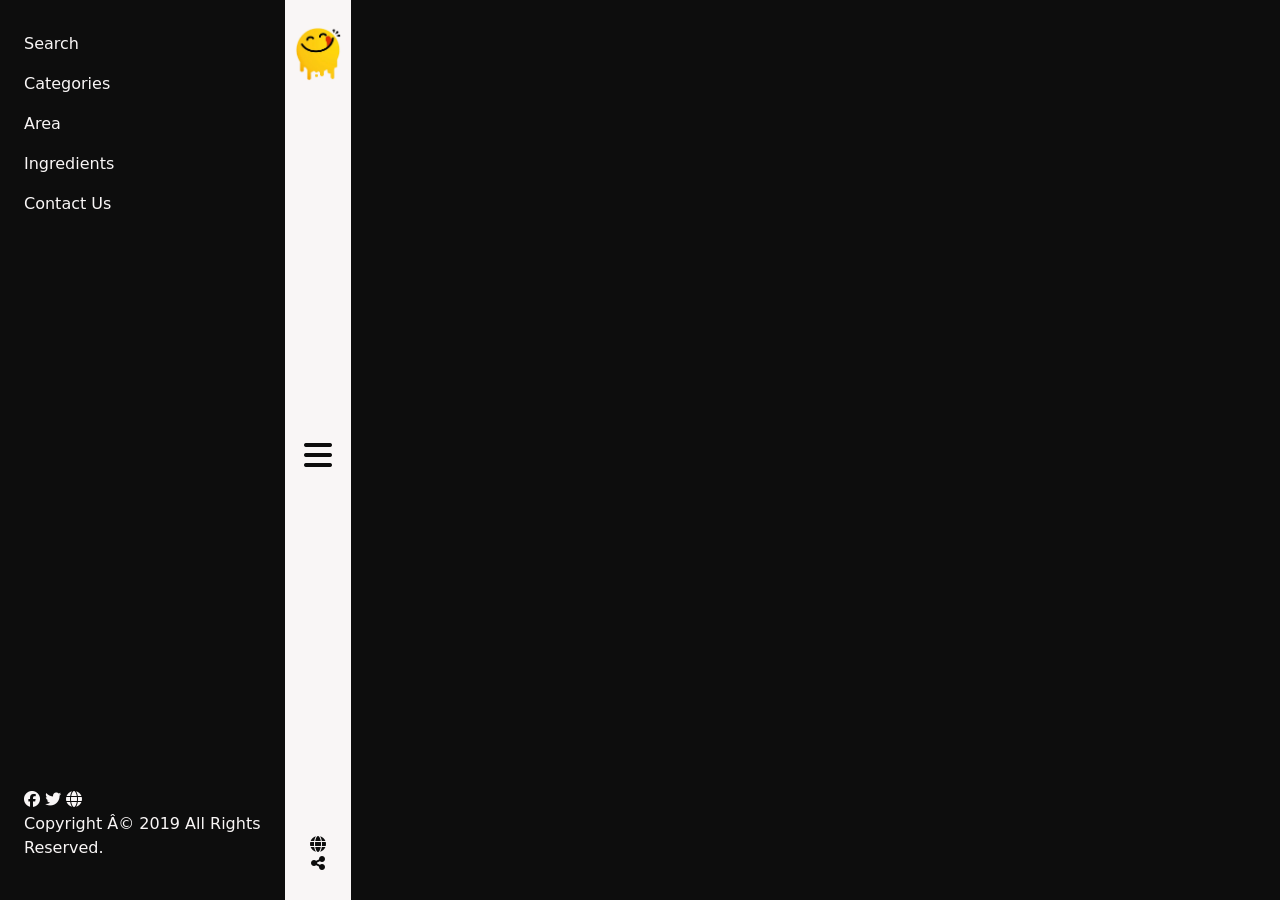
==== src/index.html @ db210937 "fin sideNav design" ====
<!DOCTYPE html>
<html lang="en">
	<head>
		<meta http-equiv="Content-Type" content="text/html;charset=UTF-8">
		<meta name="viewport" content="width=device-width, initial-scale=1.0">
		<link rel="shortcut icon" href="./images/logo.png" type="image/x-icon">
		<link rel="stylesheet" href="./css/all.min.css">
		<link rel="stylesheet" href="./css/output.css">
		<title>Yummy</title>
	</head>
	<body class="bg-main-black text-main-white">
		<!-- Loader -->

		<!-- SideNav -->
		<nav class="flex">
			<div class="innerbar p-6 w-fit flex flex-col justify-between">
				<ul class="mb-4">
					<li class="py-2 cursor-pointer">Search</li>
					<li class="py-2 cursor-pointer">Categories</li>
					<li class="py-2 cursor-pointer">Area</li>
					<li class="py-2 cursor-pointer">Ingredients</li>
					<li class="py-2 cursor-pointer">Contact Us</li>
				</ul>
				<div class="nav-footer">
					<div class="icons">
						<i class="fa-brands fa-facebook"></i>
						<i class="fa-brands fa-twitter"></i>
						<i class="fa-solid fa-globe"></i>
					</div>
					<p>Copyright Â© 2019 All Rights</p>
					<p class="mb-4">Reserved.</p>
				</div>
			</div>
			<div class="outterbar h-screen bg-main-white w-fit flex flex-col justify-between items-center px-2 py-6">
				<div class="logo size-[50px]">
					<img src="./images/logo.png" class="w-full" alt="logo">
				</div>
				<i
					class="block text-[2rem] text-main-black cursor-pointer fa-solid fa-bars "></i>
				<div class="icons text-center">
					<i class="text-main-black block cursor-pointer fa-solid fa-globe "></i>
					<i class="text-main-black cursor-pointer fa-solid fa-share-nodes "></i>
				</div>
			</div>

		</nav>
		<script src="./js/jquery-3.7.1.js"></script>
		<script src="./js/main.js"></script>
	</body>
</html>
---- src/css/output.css ----
/*
! tailwindcss v3.4.4 | MIT License | https://tailwindcss.com
*/

/*
1. Prevent padding and border from affecting element width. (https://github.com/mozdevs/cssremedy/issues/4)
2. Allow adding a border to an element by just adding a border-width. (https://github.com/tailwindcss/tailwindcss/pull/116)
*/

*,
::before,
::after {
  box-sizing: border-box;
  /* 1 */
  border-width: 0;
  /* 2 */
  border-style: solid;
  /* 2 */
  border-color: #e5e7eb;
  /* 2 */
}

::before,
::after {
  --tw-content: '';
}

/*
1. Use a consistent sensible line-height in all browsers.
2. Prevent adjustments of font size after orientation changes in iOS.
3. Use a more readable tab size.
4. Use the user's configured `sans` font-family by default.
5. Use the user's configured `sans` font-feature-settings by default.
6. Use the user's configured `sans` font-variation-settings by default.
7. Disable tap highlights on iOS
*/

html,
:host {
  line-height: 1.5;
  /* 1 */
  -webkit-text-size-adjust: 100%;
  /* 2 */
  -moz-tab-size: 4;
  /* 3 */
  -o-tab-size: 4;
     tab-size: 4;
  /* 3 */
  font-family: ui-sans-serif, system-ui, sans-serif, "Apple Color Emoji", "Segoe UI Emoji", "Segoe UI Symbol", "Noto Color Emoji";
  /* 4 */
  font-feature-settings: normal;
  /* 5 */
  font-variation-settings: normal;
  /* 6 */
  -webkit-tap-highlight-color: transparent;
  /* 7 */
}

/*
1. Remove the margin in all browsers.
2. Inherit line-height from `html` so users can set them as a class directly on the `html` element.
*/

body {
  margin: 0;
  /* 1 */
  line-height: inherit;
  /* 2 */
}

/*
1. Add the correct height in Firefox.
2. Correct the inheritance of border color in Firefox. (https://bugzilla.mozilla.org/show_bug.cgi?id=190655)
3. Ensure horizontal rules are visible by default.
*/

hr {
  height: 0;
  /* 1 */
  color: inherit;
  /* 2 */
  border-top-width: 1px;
  /* 3 */
}

/*
Add the correct text decoration in Chrome, Edge, and Safari.
*/

abbr:where([title]) {
  -webkit-text-decoration: underline dotted;
          text-decoration: underline dotted;
}

/*
Remove the default font size and weight for headings.
*/

h1,
h2,
h3,
h4,
h5,
h6 {
  font-size: inherit;
  font-weight: inherit;
}

/*
Reset links to optimize for opt-in styling instead of opt-out.
*/

a {
  color: inherit;
  text-decoration: inherit;
}

/*
Add the correct font weight in Edge and Safari.
*/

b,
strong {
  font-weight: bolder;
}

/*
1. Use the user's configured `mono` font-family by default.
2. Use the user's configured `mono` font-feature-settings by default.
3. Use the user's configured `mono` font-variation-settings by default.
4. Correct the odd `em` font sizing in all browsers.
*/

code,
kbd,
samp,
pre {
  font-family: ui-monospace, SFMono-Regular, Menlo, Monaco, Consolas, "Liberation Mono", "Courier New", monospace;
  /* 1 */
  font-feature-settings: normal;
  /* 2 */
  font-variation-settings: normal;
  /* 3 */
  font-size: 1em;
  /* 4 */
}

/*
Add the correct font size in all browsers.
*/

small {
  font-size: 80%;
}

/*
Prevent `sub` and `sup` elements from affecting the line height in all browsers.
*/

sub,
sup {
  font-size: 75%;
  line-height: 0;
  position: relative;
  vertical-align: baseline;
}

sub {
  bottom: -0.25em;
}

sup {
  top: -0.5em;
}

/*
1. Remove text indentation from table contents in Chrome and Safari. (https://bugs.chromium.org/p/chromium/issues/detail?id=999088, https://bugs.webkit.org/show_bug.cgi?id=201297)
2. Correct table border color inheritance in all Chrome and Safari. (https://bugs.chromium.org/p/chromium/issues/detail?id=935729, https://bugs.webkit.org/show_bug.cgi?id=195016)
3. Remove gaps between table borders by default.
*/

table {
  text-indent: 0;
  /* 1 */
  border-color: inherit;
  /* 2 */
  border-collapse: collapse;
  /* 3 */
}

/*
1. Change the font styles in all browsers.
2. Remove the margin in Firefox and Safari.
3. Remove default padding in all browsers.
*/

button,
input,
optgroup,
select,
textarea {
  font-family: inherit;
  /* 1 */
  font-feature-settings: inherit;
  /* 1 */
  font-variation-settings: inherit;
  /* 1 */
  font-size: 100%;
  /* 1 */
  font-weight: inherit;
  /* 1 */
  line-height: inherit;
  /* 1 */
  letter-spacing: inherit;
  /* 1 */
  color: inherit;
  /* 1 */
  margin: 0;
  /* 2 */
  padding: 0;
  /* 3 */
}

/*
Remove the inheritance of text transform in Edge and Firefox.
*/

button,
select {
  text-transform: none;
}

/*
1. Correct the inability to style clickable types in iOS and Safari.
2. Remove default button styles.
*/

button,
input:where([type='button']),
input:where([type='reset']),
input:where([type='submit']) {
  -webkit-appearance: button;
  /* 1 */
  background-color: transparent;
  /* 2 */
  background-image: none;
  /* 2 */
}

/*
Use the modern Firefox focus style for all focusable elements.
*/

:-moz-focusring {
  outline: auto;
}

/*
Remove the additional `:invalid` styles in Firefox. (https://github.com/mozilla/gecko-dev/blob/2f9eacd9d3d995c937b4251a5557d95d494c9be1/layout/style/res/forms.css#L728-L737)
*/

:-moz-ui-invalid {
  box-shadow: none;
}

/*
Add the correct vertical alignment in Chrome and Firefox.
*/

progress {
  vertical-align: baseline;
}

/*
Correct the cursor style of increment and decrement buttons in Safari.
*/

::-webkit-inner-spin-button,
::-webkit-outer-spin-button {
  height: auto;
}

/*
1. Correct the odd appearance in Chrome and Safari.
2. Correct the outline style in Safari.
*/

[type='search'] {
  -webkit-appearance: textfield;
  /* 1 */
  outline-offset: -2px;
  /* 2 */
}

/*
Remove the inner padding in Chrome and Safari on macOS.
*/

::-webkit-search-decoration {
  -webkit-appearance: none;
}

/*
1. Correct the inability to style clickable types in iOS and Safari.
2. Change font properties to `inherit` in Safari.
*/

::-webkit-file-upload-button {
  -webkit-appearance: button;
  /* 1 */
  font: inherit;
  /* 2 */
}

/*
Add the correct display in Chrome and Safari.
*/

summary {
  display: list-item;
}

/*
Removes the default spacing and border for appropriate elements.
*/

blockquote,
dl,
dd,
h1,
h2,
h3,
h4,
h5,
h6,
hr,
figure,
p,
pre {
  margin: 0;
}

fieldset {
  margin: 0;
  padding: 0;
}

legend {
  padding: 0;
}

ol,
ul,
menu {
  list-style: none;
  margin: 0;
  padding: 0;
}

/*
Reset default styling for dialogs.
*/

dialog {
  padding: 0;
}

/*
Prevent resizing textareas horizontally by default.
*/

textarea {
  resize: vertical;
}

/*
1. Reset the default placeholder opacity in Firefox. (https://github.com/tailwindlabs/tailwindcss/issues/3300)
2. Set the default placeholder color to the user's configured gray 400 color.
*/

input::-moz-placeholder, textarea::-moz-placeholder {
  opacity: 1;
  /* 1 */
  color: #9ca3af;
  /* 2 */
}

input::placeholder,
textarea::placeholder {
  opacity: 1;
  /* 1 */
  color: #9ca3af;
  /* 2 */
}

/*
Set the default cursor for buttons.
*/

button,
[role="button"] {
  cursor: pointer;
}

/*
Make sure disabled buttons don't get the pointer cursor.
*/

:disabled {
  cursor: default;
}

/*
1. Make replaced elements `display: block` by default. (https://github.com/mozdevs/cssremedy/issues/14)
2. Add `vertical-align: middle` to align replaced elements more sensibly by default. (https://github.com/jensimmons/cssremedy/issues/14#issuecomment-634934210)
   This can trigger a poorly considered lint error in some tools but is included by design.
*/

img,
svg,
video,
canvas,
audio,
iframe,
embed,
object {
  display: block;
  /* 1 */
  vertical-align: middle;
  /* 2 */
}

/*
Constrain images and videos to the parent width and preserve their intrinsic aspect ratio. (https://github.com/mozdevs/cssremedy/issues/14)
*/

img,
video {
  max-width: 100%;
  height: auto;
}

/* Make elements with the HTML hidden attribute stay hidden by default */

[hidden] {
  display: none;
}

*, ::before, ::after {
  --tw-border-spacing-x: 0;
  --tw-border-spacing-y: 0;
  --tw-translate-x: 0;
  --tw-translate-y: 0;
  --tw-rotate: 0;
  --tw-skew-x: 0;
  --tw-skew-y: 0;
  --tw-scale-x: 1;
  --tw-scale-y: 1;
  --tw-pan-x:  ;
  --tw-pan-y:  ;
  --tw-pinch-zoom:  ;
  --tw-scroll-snap-strictness: proximity;
  --tw-gradient-from-position:  ;
  --tw-gradient-via-position:  ;
  --tw-gradient-to-position:  ;
  --tw-ordinal:  ;
  --tw-slashed-zero:  ;
  --tw-numeric-figure:  ;
  --tw-numeric-spacing:  ;
  --tw-numeric-fraction:  ;
  --tw-ring-inset:  ;
  --tw-ring-offset-width: 0px;
  --tw-ring-offset-color: #fff;
  --tw-ring-color: rgb(59 130 246 / 0.5);
  --tw-ring-offset-shadow: 0 0 #0000;
  --tw-ring-shadow: 0 0 #0000;
  --tw-shadow: 0 0 #0000;
  --tw-shadow-colored: 0 0 #0000;
  --tw-blur:  ;
  --tw-brightness:  ;
  --tw-contrast:  ;
  --tw-grayscale:  ;
  --tw-hue-rotate:  ;
  --tw-invert:  ;
  --tw-saturate:  ;
  --tw-sepia:  ;
  --tw-drop-shadow:  ;
  --tw-backdrop-blur:  ;
  --tw-backdrop-brightness:  ;
  --tw-backdrop-contrast:  ;
  --tw-backdrop-grayscale:  ;
  --tw-backdrop-hue-rotate:  ;
  --tw-backdrop-invert:  ;
  --tw-backdrop-opacity:  ;
  --tw-backdrop-saturate:  ;
  --tw-backdrop-sepia:  ;
  --tw-contain-size:  ;
  --tw-contain-layout:  ;
  --tw-contain-paint:  ;
  --tw-contain-style:  ;
}

::backdrop {
  --tw-border-spacing-x: 0;
  --tw-border-spacing-y: 0;
  --tw-translate-x: 0;
  --tw-translate-y: 0;
  --tw-rotate: 0;
  --tw-skew-x: 0;
  --tw-skew-y: 0;
  --tw-scale-x: 1;
  --tw-scale-y: 1;
  --tw-pan-x:  ;
  --tw-pan-y:  ;
  --tw-pinch-zoom:  ;
  --tw-scroll-snap-strictness: proximity;
  --tw-gradient-from-position:  ;
  --tw-gradient-via-position:  ;
  --tw-gradient-to-position:  ;
  --tw-ordinal:  ;
  --tw-slashed-zero:  ;
  --tw-numeric-figure:  ;
  --tw-numeric-spacing:  ;
  --tw-numeric-fraction:  ;
  --tw-ring-inset:  ;
  --tw-ring-offset-width: 0px;
  --tw-ring-offset-color: #fff;
  --tw-ring-color: rgb(59 130 246 / 0.5);
  --tw-ring-offset-shadow: 0 0 #0000;
  --tw-ring-shadow: 0 0 #0000;
  --tw-shadow: 0 0 #0000;
  --tw-shadow-colored: 0 0 #0000;
  --tw-blur:  ;
  --tw-brightness:  ;
  --tw-contrast:  ;
  --tw-grayscale:  ;
  --tw-hue-rotate:  ;
  --tw-invert:  ;
  --tw-saturate:  ;
  --tw-sepia:  ;
  --tw-drop-shadow:  ;
  --tw-backdrop-blur:  ;
  --tw-backdrop-brightness:  ;
  --tw-backdrop-contrast:  ;
  --tw-backdrop-grayscale:  ;
  --tw-backdrop-hue-rotate:  ;
  --tw-backdrop-invert:  ;
  --tw-backdrop-opacity:  ;
  --tw-backdrop-saturate:  ;
  --tw-backdrop-sepia:  ;
  --tw-contain-size:  ;
  --tw-contain-layout:  ;
  --tw-contain-paint:  ;
  --tw-contain-style:  ;
}

.container {
  width: 100%;
}

@media (min-width: 640px) {
  .container {
    max-width: 640px;
  }
}

@media (min-width: 768px) {
  .container {
    max-width: 768px;
  }
}

@media (min-width: 1024px) {
  .container {
    max-width: 1024px;
  }
}

@media (min-width: 1280px) {
  .container {
    max-width: 1280px;
  }
}

@media (min-width: 1536px) {
  .container {
    max-width: 1536px;
  }
}

.visible {
  visibility: visible;
}

.collapse {
  visibility: collapse;
}

.static {
  position: static;
}

.fixed {
  position: fixed;
}

.absolute {
  position: absolute;
}

.relative {
  position: relative;
}

.mb-4 {
  margin-bottom: 1rem;
}

.block {
  display: block;
}

.inline-block {
  display: inline-block;
}

.inline {
  display: inline;
}

.flex {
  display: flex;
}

.table {
  display: table;
}

.table-caption {
  display: table-caption;
}

.table-cell {
  display: table-cell;
}

.contents {
  display: contents;
}

.\!hidden {
  display: none !important;
}

.hidden {
  display: none;
}

.size-\[50px\] {
  width: 50px;
  height: 50px;
}

.h-screen {
  height: 100vh;
}

.w-fit {
  width: -moz-fit-content;
  width: fit-content;
}

.w-full {
  width: 100%;
}

.cursor-pointer {
  cursor: pointer;
}

.resize {
  resize: both;
}

.flex-col {
  flex-direction: column;
}

.items-center {
  align-items: center;
}

.justify-between {
  justify-content: space-between;
}

.truncate {
  overflow: hidden;
  text-overflow: ellipsis;
  white-space: nowrap;
}

.rounded {
  border-radius: 0.25rem;
}

.border {
  border-width: 1px;
}

.bg-main-black {
  --tw-bg-opacity: 1;
  background-color: rgb(13 13 13 / var(--tw-bg-opacity));
}

.bg-main-white {
  --tw-bg-opacity: 1;
  background-color: rgb(249 246 246 / var(--tw-bg-opacity));
}

.p-6 {
  padding: 1.5rem;
}

.px-2 {
  padding-left: 0.5rem;
  padding-right: 0.5rem;
}

.py-2 {
  padding-top: 0.5rem;
  padding-bottom: 0.5rem;
}

.py-6 {
  padding-top: 1.5rem;
  padding-bottom: 1.5rem;
}

.text-center {
  text-align: center;
}

.text-\[2rem\] {
  font-size: 2rem;
}

.uppercase {
  text-transform: uppercase;
}

.lowercase {
  text-transform: lowercase;
}

.text-main-black {
  --tw-text-opacity: 1;
  color: rgb(13 13 13 / var(--tw-text-opacity));
}

.text-main-white {
  --tw-text-opacity: 1;
  color: rgb(249 246 246 / var(--tw-text-opacity));
}

.shadow {
  --tw-shadow: 0 1px 3px 0 rgb(0 0 0 / 0.1), 0 1px 2px -1px rgb(0 0 0 / 0.1);
  --tw-shadow-colored: 0 1px 3px 0 var(--tw-shadow-color), 0 1px 2px -1px var(--tw-shadow-color);
  box-shadow: var(--tw-ring-offset-shadow, 0 0 #0000), var(--tw-ring-shadow, 0 0 #0000), var(--tw-shadow);
}

.blur {
  --tw-blur: blur(8px);
  filter: var(--tw-blur) var(--tw-brightness) var(--tw-contrast) var(--tw-grayscale) var(--tw-hue-rotate) var(--tw-invert) var(--tw-saturate) var(--tw-sepia) var(--tw-drop-shadow);
}

.\!invert {
  --tw-invert: invert(100%) !important;
  filter: var(--tw-blur) var(--tw-brightness) var(--tw-contrast) var(--tw-grayscale) var(--tw-hue-rotate) var(--tw-invert) var(--tw-saturate) var(--tw-sepia) var(--tw-drop-shadow) !important;
}

.invert {
  --tw-invert: invert(100%);
  filter: var(--tw-blur) var(--tw-brightness) var(--tw-contrast) var(--tw-grayscale) var(--tw-hue-rotate) var(--tw-invert) var(--tw-saturate) var(--tw-sepia) var(--tw-drop-shadow);
}

.\!filter {
  filter: var(--tw-blur) var(--tw-brightness) var(--tw-contrast) var(--tw-grayscale) var(--tw-hue-rotate) var(--tw-invert) var(--tw-saturate) var(--tw-sepia) var(--tw-drop-shadow) !important;
}

.filter {
  filter: var(--tw-blur) var(--tw-brightness) var(--tw-contrast) var(--tw-grayscale) var(--tw-hue-rotate) var(--tw-invert) var(--tw-saturate) var(--tw-sepia) var(--tw-drop-shadow);
}
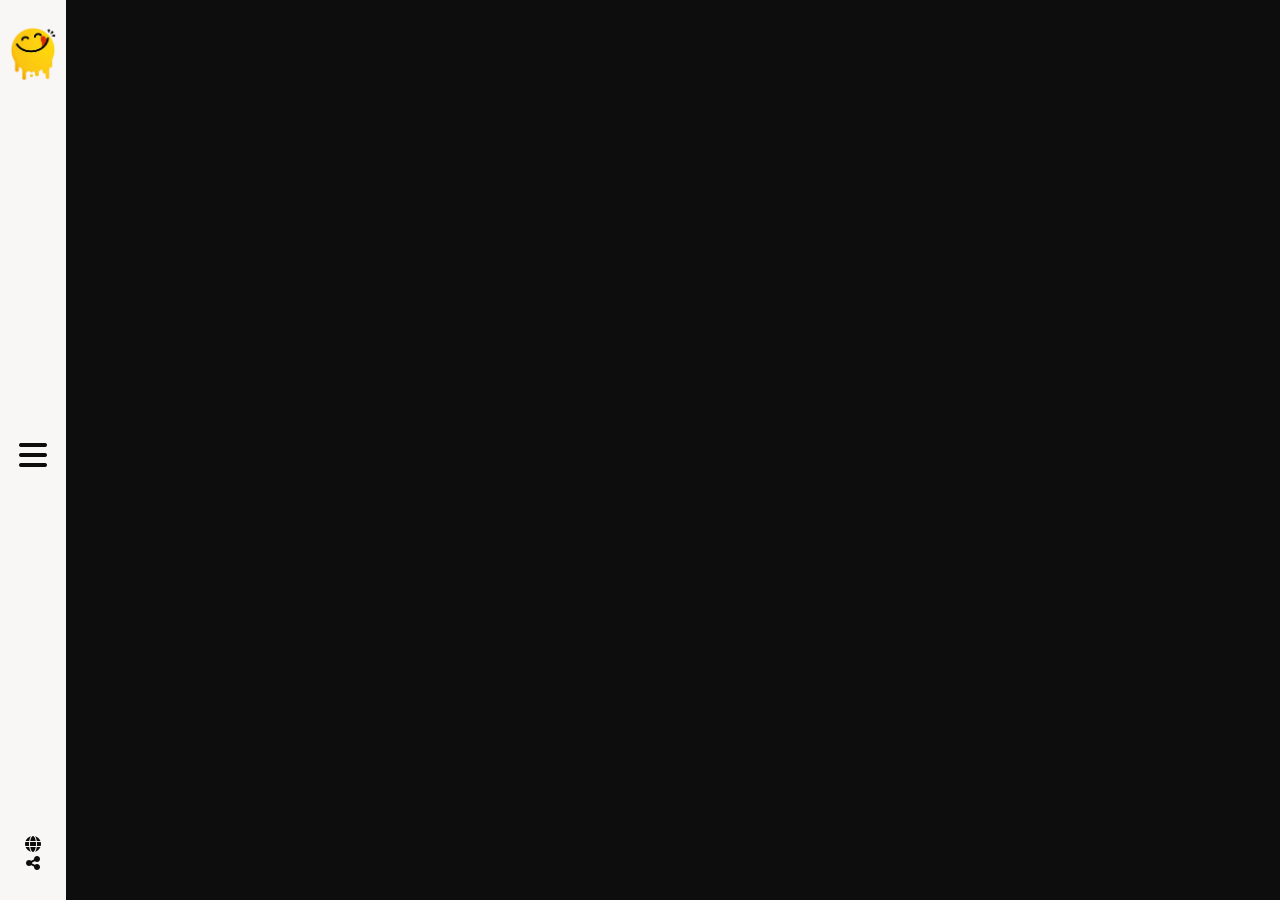
==== commit b1f837e6: "fin main card design" ====
--- a/src/index.html
+++ b/src/index.html
@@ -10,10 +10,13 @@
 	</head>
 	<body class="bg-main-black text-main-white">
 		<!-- Loader -->
-
+		<section
+			class="hidden z-15 inset-0 bg-main-black fixed flex justify-center items-center">
+			<i class="fa-solid fa-spinner fa-spin fa-5x"></i>
+		</section>
 		<!-- SideNav -->
-		<nav class="flex">
-			<div class="innerbar p-6 w-fit flex flex-col justify-between">
+		<nav class="flex fixed z-10">
+			<div class="hidden innerbar p-6 w-fit flex flex-col justify-between">
 				<ul class="mb-4">
 					<li class="py-2 cursor-pointer">Search</li>
 					<li class="py-2 cursor-pointer">Categories</li>
@@ -31,7 +34,8 @@
 					<p class="mb-4">Reserved.</p>
 				</div>
 			</div>
-			<div class="outterbar h-screen bg-main-white w-fit flex flex-col justify-between items-center px-2 py-6">
+			<div
+				class="outterbar h-screen bg-main-white w-fit flex flex-col justify-between items-center px-2 py-6">
 				<div class="logo size-[50px]">
 					<img src="./images/logo.png" class="w-full" alt="logo">
 				</div>
@@ -42,8 +46,27 @@
 					<i class="text-main-black cursor-pointer fa-solid fa-share-nodes "></i>
 				</div>
 			</div>
+		</nav>
 
-		</nav>
+		<div class="container mx-auto ">
+			<div id="dataRow" class="grid gap-6 md:grid-cols-4 py-12 px-6">
+				<div class="rounded-md cursor-pointer relative overflow-hidden group/card">
+					<div
+						class="absolute duration-500 rounded-md w-full h-full bg-[#f9f6f6ca] bg-opacity-50 p-2 text-black flex items-center top-[100%] group-hover/card:top-[0]">
+						<h3>Corba</h3>
+					</div>
+					<img class="w-full rounded-md" src="./images/test.jpg" alt>
+				</div>
+				<div class="rounded-md cursor-pointer relative overflow-hidden group/card">
+					<div
+						class="absolute duration-500 rounded-md w-full h-full bg-[#f9f6f6ca] bg-opacity-50 p-2 text-black flex items-center top-[100%] group-hover/card:top-[0]">
+						<h3>Corba</h3>
+					</div>
+					<img class="w-full rounded-md" src="./images/test.jpg" alt>
+				</div>
+			</div>
+		</div>
+		<!-- Content of page -->
 		<script src="./js/jquery-3.7.1.js"></script>
 		<script src="./js/main.js"></script>
 	</body>
--- a/src/css/output.css
+++ b/src/css/output.css
@@ -612,6 +612,27 @@
   position: relative;
 }
 
+.inset-0 {
+  inset: 0px;
+}
+
+.top-full {
+  top: 100%;
+}
+
+.top-\[100\%\] {
+  top: 100%;
+}
+
+.z-10 {
+  z-index: 10;
+}
+
+.mx-auto {
+  margin-left: auto;
+  margin-right: auto;
+}
+
 .mb-4 {
   margin-bottom: 1rem;
 }
@@ -642,6 +663,10 @@
 
 .table-cell {
   display: table-cell;
+}
+
+.grid {
+  display: grid;
 }
 
 .contents {
@@ -665,6 +690,10 @@
   height: 100vh;
 }
 
+.h-full {
+  height: 100%;
+}
+
 .w-fit {
   width: -moz-fit-content;
   width: fit-content;
@@ -690,8 +719,20 @@
   align-items: center;
 }
 
+.justify-center {
+  justify-content: center;
+}
+
 .justify-between {
   justify-content: space-between;
+}
+
+.gap-6 {
+  gap: 1.5rem;
+}
+
+.overflow-hidden {
+  overflow: hidden;
 }
 
 .truncate {
@@ -704,8 +745,16 @@
   border-radius: 0.25rem;
 }
 
+.rounded-md {
+  border-radius: 0.375rem;
+}
+
 .border {
   border-width: 1px;
+}
+
+.bg-\[\#f9f6f6ca\] {
+  background-color: #f9f6f6ca;
 }
 
 .bg-main-black {
@@ -718,6 +767,14 @@
   background-color: rgb(249 246 246 / var(--tw-bg-opacity));
 }
 
+.bg-opacity-50 {
+  --tw-bg-opacity: 0.5;
+}
+
+.p-2 {
+  padding: 0.5rem;
+}
+
 .p-6 {
   padding: 1.5rem;
 }
@@ -727,6 +784,16 @@
   padding-right: 0.5rem;
 }
 
+.px-6 {
+  padding-left: 1.5rem;
+  padding-right: 1.5rem;
+}
+
+.py-12 {
+  padding-top: 3rem;
+  padding-bottom: 3rem;
+}
+
 .py-2 {
   padding-top: 0.5rem;
   padding-bottom: 0.5rem;
@@ -761,6 +828,11 @@
 .text-main-white {
   --tw-text-opacity: 1;
   color: rgb(249 246 246 / var(--tw-text-opacity));
+}
+
+.text-black {
+  --tw-text-opacity: 1;
+  color: rgb(0 0 0 / var(--tw-text-opacity));
 }
 
 .shadow {
@@ -790,4 +862,73 @@
 
 .filter {
   filter: var(--tw-blur) var(--tw-brightness) var(--tw-contrast) var(--tw-grayscale) var(--tw-hue-rotate) var(--tw-invert) var(--tw-saturate) var(--tw-sepia) var(--tw-drop-shadow);
-}+}
+
+.transition {
+  transition-property: color, background-color, border-color, text-decoration-color, fill, stroke, opacity, box-shadow, transform, filter, -webkit-backdrop-filter;
+  transition-property: color, background-color, border-color, text-decoration-color, fill, stroke, opacity, box-shadow, transform, filter, backdrop-filter;
+  transition-property: color, background-color, border-color, text-decoration-color, fill, stroke, opacity, box-shadow, transform, filter, backdrop-filter, -webkit-backdrop-filter;
+  transition-timing-function: cubic-bezier(0.4, 0, 0.2, 1);
+  transition-duration: 150ms;
+}
+
+.duration-500 {
+  transition-duration: 500ms;
+}
+
+/* to get similar look to bootstrap row  */
+
+#dataRow {
+  /* to get similar look to bootstrap row  */
+  margin-right: calc(-0.5 * 1.5rem);
+  margin-left: calc(-0.5 * 1.5rem);
+}
+
+@media (min-width: 1200px) {
+  h3 {
+    font-size: 1.75rem;
+  }
+}
+
+@media (min-width: 1400px) {
+  /* to get similar look to bootstrap container  */
+
+  .container,
+  .container-lg,
+  .container-md,
+  .container-sm,
+  .container-xl,
+  .container-xxl {
+    max-width: 1320px;
+  }
+}
+
+.hover\:top-0:hover {
+  top: 0px;
+}
+
+.group\/card:hover .group-hover\/card\:top-0 {
+  top: 0px;
+}
+
+.group\/card:hover .group-hover\/card\:top-\[0px\] {
+  top: 0px;
+}
+
+.group\/card:hover .group-hover\/card\:-top-\[100\%\] {
+  top: -100%;
+}
+
+.group\/card:hover .group-hover\/card\:-top-\[0\] {
+  top: 0;
+}
+
+.group\/card:hover .group-hover\/card\:top-\[0\] {
+  top: 0;
+}
+
+@media (min-width: 768px) {
+  .md\:grid-cols-4 {
+    grid-template-columns: repeat(4, minmax(0, 1fr));
+  }
+}
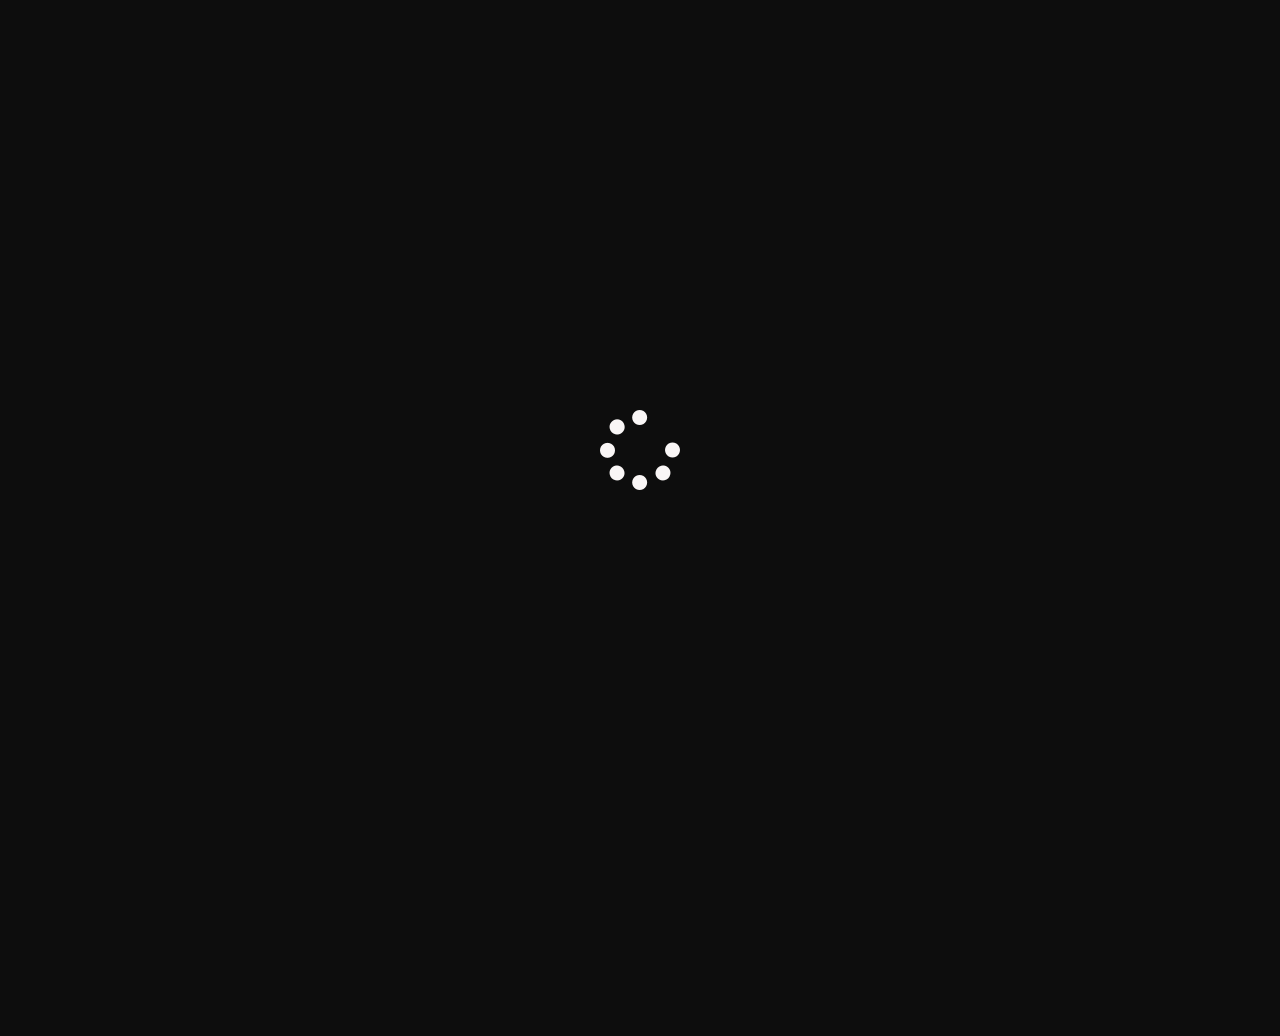
==== commit 6a720842: "contactus desgin and search design" ====
--- a/src/index.html
+++ b/src/index.html
@@ -8,21 +8,26 @@
 		<link rel="stylesheet" href="./css/output.css">
 		<title>Yummy</title>
 	</head>
-	<body class="bg-main-black text-main-white">
+	<body class="bg-main-black text-main-white relative">
 		<!-- Loader -->
-		<section
-			class="hidden z-15 inset-0 bg-main-black fixed flex justify-center items-center">
+		<section id="loading-screen"
+			class="flex z-[200] inset-0 bg-main-black fixed  justify-center items-center">
 			<i class="fa-solid fa-spinner fa-spin fa-5x"></i>
 		</section>
+		<!-- End Loader -->
 		<!-- SideNav -->
-		<nav class="flex fixed z-10">
-			<div class="hidden innerbar p-6 w-fit flex flex-col justify-between">
-				<ul class="mb-4">
-					<li class="py-2 cursor-pointer">Search</li>
-					<li class="py-2 cursor-pointer">Categories</li>
-					<li class="py-2 cursor-pointer">Area</li>
-					<li class="py-2 cursor-pointer">Ingredients</li>
-					<li class="py-2 cursor-pointer">Contact Us</li>
+		<div id="navBar" class="flex fixed z-[100] top-0">
+			<div id="innerNavBar"
+				class="flex h-screen p-6 bg-main-black flex-col justify-between whitespace-nowrap">
+				<ul class="mb-4 overflow-hidden pe-0 ms-0">
+					<li id="searchListItem" class="py-2 cursor-pointer relative">Search</li>
+					<li id="categoriesListItem"
+						class="py-2 cursor-pointer relative">Categories</li>
+					<li id="areaListItem" class="py-2 cursor-pointer relative">Area</li>
+					<li id="ingredientsListItem"
+						class="py-2 cursor-pointer relative">Ingredients</li>
+					<li id="contactListItem" class="py-2 cursor-pointer relative">Contact
+						Us</li>
 				</ul>
 				<div class="nav-footer">
 					<div class="icons">
@@ -34,36 +39,83 @@
 					<p class="mb-4">Reserved.</p>
 				</div>
 			</div>
-			<div
-				class="outterbar h-screen bg-main-white w-fit flex flex-col justify-between items-center px-2 py-6">
+			<div id="outterNavBar"
+				class=" h-screen bg-main-white w-fit flex flex-col justify-between items-center px-2 py-6">
 				<div class="logo size-[50px]">
 					<img src="./images/logo.png" class="w-full" alt="logo">
 				</div>
-				<i
+				<i id="openCloseBtn"
 					class="block text-[2rem] text-main-black cursor-pointer fa-solid fa-bars "></i>
 				<div class="icons text-center">
 					<i class="text-main-black block cursor-pointer fa-solid fa-globe "></i>
 					<i class="text-main-black cursor-pointer fa-solid fa-share-nodes "></i>
 				</div>
 			</div>
-		</nav>
+		</div>
+		<div id="searchBox" class="container w-3/4 mx-auto">
+		</div>
+		<div class="container mx-auto">
+			<div class id="contactUs">
+				<div class="container h-screen w-3/4 mx-auto text-center">
+					<div class="mt-10 relative top-1/2 -translate-y-1/2">
+						<div class="grid md:grid-cols-2 py-5 gap-6  w-full">
+							<div>
+								<input id="nameInput" onkeyup="inputsValidation()" type="text"
+									class="form-control text-black w-full" placeholder="Enter Your Name">
+								<div id="nameAlert" class="alert alert-danger hidden w-100 mt-2 ">
+									Special characters and numbers not allowed
+								</div>
+							</div>
+							<div>
+								<input id="emailInput" onkeyup="inputsValidation()" type="email"
+									class="form-control text-black w-full " placeholder="Enter Your Email">
+								<div id="emailAlert" class="alert alert-danger hidden w-100 mt-2 ">
+									Email not valid *exemple@yyy.zzz
+								</div>
+							</div>
+							<div>
+								<input id="phoneInput" onkeyup="inputsValidation()" type="text"
+									class="form-control text-black w-full " placeholder="Enter Your Phone">
+								<div id="phoneAlert" class="alert alert-danger hidden w-100 mt-2 ">
+									Enter valid Phone Number
+								</div>
+							</div>
+							<div>
+								<input id="ageInput" onkeyup="inputsValidation()" type="number"
+									class="form-control text-black w-full" placeholder="Enter Your Age">
+								<div id="ageAlert" class="alert alert-danger hidden w-100 mt-2 ">
+									Enter valid age
+								</div>
+							</div>
+							<div>
+								<input id="passwordInput" onkeyup="inputsValidation()" type="password"
+									class="form-control text-black w-full " placeholder="Enter Your Password">
+								<div id="passwordAlert" class="alert alert-danger hidden w-100 mt-2 ">
+									Enter valid password *Minimum eight characters, at least one letter and
+									one number:*
+								</div>
+							</div>
+							<div>
+								<input id="repasswordInput" onkeyup="inputsValidation()" type="password"
+									class="form-control text-black w-full " placeholder="Repassword">
+								<div id="repasswordAlert" class="alert alert-danger hidden w-100 mt-2 ">
+									Enter valid repassword
+								</div>
+							</div>
+						</div>
+				<button id="submitBtn" class="px-2 btn btn-outline-danger">Submit</button>
 
-		<div class="container mx-auto ">
-			<div id="dataRow" class="grid gap-6 md:grid-cols-4 py-12 px-6">
-				<div class="rounded-md cursor-pointer relative overflow-hidden group/card">
+					</div>
+				</div>
+			</div>
+			<div id="dataRow" class="grid gap-6 md:grid-cols-4 py-12">
+				<!-- <div class="rounded-md cursor-pointer relative overflow-hidden bg-red-500 group/card">
 					<div
-						class="absolute duration-500 rounded-md w-full h-full bg-[#f9f6f6ca] bg-opacity-50 p-2 text-black flex items-center top-[100%] group-hover/card:top-[0]">
+						class="absolute duration-500 rounded-md size-full bg-card-background bg-opacity-50 p-2 text-black flex items-center top-[100%] group-hover/card:top-0">
 						<h3>Corba</h3>
 					</div>
 					<img class="w-full rounded-md" src="./images/test.jpg" alt>
-				</div>
-				<div class="rounded-md cursor-pointer relative overflow-hidden group/card">
-					<div
-						class="absolute duration-500 rounded-md w-full h-full bg-[#f9f6f6ca] bg-opacity-50 p-2 text-black flex items-center top-[100%] group-hover/card:top-[0]">
-						<h3>Corba</h3>
-					</div>
-					<img class="w-full rounded-md" src="./images/test.jpg" alt>
-				</div>
+				</div> -->
 			</div>
 		</div>
 		<!-- Content of page -->
--- a/src/css/output.css
+++ b/src/css/output.css
@@ -588,6 +588,89 @@
   }
 }
 
+.container {
+  /* to get similar look to bootstrap container  */
+  padding-right: calc(1.5rem * 0.5);
+  padding-left: calc(1.5rem * 0.5);
+}
+
+.btn {
+  box-shadow: inset 0 1px 0 rgba(255, 255, 255, 0.15),
+      0 1px 1px rgba(0, 0, 0, 0.075);
+  display: inline-block;
+  padding: 0.375rem 0.75rem;
+  font-size: 1rem;
+  font-weight: 400;
+  line-height: 1.5;
+  color: #dc3545;
+  text-align: center;
+  text-decoration: none;
+  vertical-align: middle;
+  cursor: pointer;
+  -webkit-user-select: none;
+  -moz-user-select: none;
+  user-select: none;
+  border: 1px solid #dc3545;
+  border-radius: 0.375rem;
+  background-color: transparent;
+  transition: color 0.15s ease-in-out, background-color 0.15s ease-in-out,
+      border-color 0.15s ease-in-out, box-shadow 0.15s ease-in-out;
+}
+
+.btn:hover {
+  color: white;
+  background-color: #dc3545;
+  border-color: #dc3545;
+}
+
+.btn-check:focus + .btn,
+  .btn:focus {
+  color: #fff;
+  border-color: #dc3545;
+  outline: 0;
+  box-shadow: 0 0 0 0.25rem;
+}
+
+.btn.disabled,
+  .btn:disabled {
+  color: #dc3545;
+  pointer-events: none;
+  background-color: transparent;
+  border-color: #dc3545;
+  opacity: 0.65;
+}
+
+.btn.\!disabled {
+  color: #dc3545 !important;
+  pointer-events: none !important;
+  background-color: transparent !important;
+  border-color: #dc3545 !important;
+  opacity: 0.65 !important;
+}
+
+#searchBox input, .form-control {
+  color: white;
+  margin: 0;
+  display: block;
+  padding: 0.375rem 0.75rem;
+  font-size: 1rem;
+  font-weight: 400;
+  line-height: 1.5;
+  background-clip: padding-box;
+  border: 1px solid #ced4da;
+  -webkit-appearance: none;
+  -moz-appearance: none;
+  appearance: none;
+  border-radius: 0.375rem;
+  transition: border-color 0.15s ease-in-out, box-shadow 0.15s ease-in-out;
+};
+
+#seachBox > input:focus {
+  border-color: #86b7fe;
+  outline: 0;
+  box-shadow: 0 0 0 0.25rem rgba(13, 110, 253, 0.25);
+}
+
 .visible {
   visibility: visible;
 }
@@ -616,16 +699,28 @@
   inset: 0px;
 }
 
-.top-full {
-  top: 100%;
+.top-0 {
+  top: 0px;
+}
+
+.top-1\/2 {
+  top: 50%;
 }
 
 .top-\[100\%\] {
   top: 100%;
 }
 
-.z-10 {
-  z-index: 10;
+.z-\[100\] {
+  z-index: 100;
+}
+
+.z-\[200\] {
+  z-index: 200;
+}
+
+.m-2 {
+  margin: 0.5rem;
 }
 
 .mx-auto {
@@ -637,6 +732,22 @@
   margin-bottom: 1rem;
 }
 
+.ms-0 {
+  margin-inline-start: 0px;
+}
+
+.mt-10 {
+  margin-top: 2.5rem;
+}
+
+.mt-2 {
+  margin-top: 0.5rem;
+}
+
+.mt-3 {
+  margin-top: 0.75rem;
+}
+
 .block {
   display: block;
 }
@@ -686,12 +797,17 @@
   height: 50px;
 }
 
+.size-full {
+  width: 100%;
+  height: 100%;
+}
+
 .h-screen {
   height: 100vh;
 }
 
-.h-full {
-  height: 100%;
+.w-3\/4 {
+  width: 75%;
 }
 
 .w-fit {
@@ -703,6 +819,11 @@
   width: 100%;
 }
 
+.-translate-y-1\/2 {
+  --tw-translate-y: -50%;
+  transform: translate(var(--tw-translate-x), var(--tw-translate-y)) rotate(var(--tw-rotate)) skewX(var(--tw-skew-x)) skewY(var(--tw-skew-y)) scaleX(var(--tw-scale-x)) scaleY(var(--tw-scale-y));
+}
+
 .cursor-pointer {
   cursor: pointer;
 }
@@ -715,6 +836,10 @@
   flex-direction: column;
 }
 
+.flex-wrap {
+  flex-wrap: wrap;
+}
+
 .items-center {
   align-items: center;
 }
@@ -725,6 +850,10 @@
 
 .justify-between {
   justify-content: space-between;
+}
+
+.justify-items-center {
+  justify-items: center;
 }
 
 .gap-6 {
@@ -741,6 +870,10 @@
   white-space: nowrap;
 }
 
+.whitespace-nowrap {
+  white-space: nowrap;
+}
+
 .rounded {
   border-radius: 0.25rem;
 }
@@ -753,7 +886,7 @@
   border-width: 1px;
 }
 
-.bg-\[\#f9f6f6ca\] {
+.bg-card-background {
   background-color: #f9f6f6ca;
 }
 
@@ -767,8 +900,21 @@
   background-color: rgb(249 246 246 / var(--tw-bg-opacity));
 }
 
+.bg-red-500 {
+  --tw-bg-opacity: 1;
+  background-color: rgb(239 68 68 / var(--tw-bg-opacity));
+}
+
+.bg-transparent {
+  background-color: transparent;
+}
+
 .bg-opacity-50 {
   --tw-bg-opacity: 0.5;
+}
+
+.p-1 {
+  padding: 0.25rem;
 }
 
 .p-2 {
@@ -784,11 +930,6 @@
   padding-right: 0.5rem;
 }
 
-.px-6 {
-  padding-left: 1.5rem;
-  padding-right: 1.5rem;
-}
-
 .py-12 {
   padding-top: 3rem;
   padding-bottom: 3rem;
@@ -799,11 +940,30 @@
   padding-bottom: 0.5rem;
 }
 
+.py-4 {
+  padding-top: 1rem;
+  padding-bottom: 1rem;
+}
+
+.py-5 {
+  padding-top: 1.25rem;
+  padding-bottom: 1.25rem;
+}
+
 .py-6 {
   padding-top: 1.5rem;
   padding-bottom: 1.5rem;
 }
 
+.py-\[1\.5rem\] {
+  padding-top: 1.5rem;
+  padding-bottom: 1.5rem;
+}
+
+.pe-0 {
+  padding-inline-end: 0px;
+}
+
 .text-center {
   text-align: center;
 }
@@ -818,6 +978,11 @@
 
 .lowercase {
   text-transform: lowercase;
+}
+
+.text-black {
+  --tw-text-opacity: 1;
+  color: rgb(0 0 0 / var(--tw-text-opacity));
 }
 
 .text-main-black {
@@ -830,9 +995,9 @@
   color: rgb(249 246 246 / var(--tw-text-opacity));
 }
 
-.text-black {
+.text-white {
   --tw-text-opacity: 1;
-  color: rgb(0 0 0 / var(--tw-text-opacity));
+  color: rgb(255 255 255 / var(--tw-text-opacity));
 }
 
 .shadow {
@@ -864,25 +1029,22 @@
   filter: var(--tw-blur) var(--tw-brightness) var(--tw-contrast) var(--tw-grayscale) var(--tw-hue-rotate) var(--tw-invert) var(--tw-saturate) var(--tw-sepia) var(--tw-drop-shadow);
 }
 
-.transition {
-  transition-property: color, background-color, border-color, text-decoration-color, fill, stroke, opacity, box-shadow, transform, filter, -webkit-backdrop-filter;
-  transition-property: color, background-color, border-color, text-decoration-color, fill, stroke, opacity, box-shadow, transform, filter, backdrop-filter;
-  transition-property: color, background-color, border-color, text-decoration-color, fill, stroke, opacity, box-shadow, transform, filter, backdrop-filter, -webkit-backdrop-filter;
-  transition-timing-function: cubic-bezier(0.4, 0, 0.2, 1);
-  transition-duration: 150ms;
-}
-
 .duration-500 {
   transition-duration: 500ms;
 }
 
-/* to get similar look to bootstrap row  */
-
-#dataRow {
-  /* to get similar look to bootstrap row  */
+/* .my-row {
   margin-right: calc(-0.5 * 1.5rem);
   margin-left: calc(-0.5 * 1.5rem);
-}
+} */
+
+/* .alert{
+
+};
+.alert-danger{
+
+}
+ */
 
 @media (min-width: 1200px) {
   h3 {
@@ -903,31 +1065,15 @@
   }
 }
 
-.hover\:top-0:hover {
-  top: 0px;
-}
-
 .group\/card:hover .group-hover\/card\:top-0 {
   top: 0px;
 }
 
-.group\/card:hover .group-hover\/card\:top-\[0px\] {
-  top: 0px;
-}
-
-.group\/card:hover .group-hover\/card\:-top-\[100\%\] {
-  top: -100%;
-}
-
-.group\/card:hover .group-hover\/card\:-top-\[0\] {
-  top: 0;
-}
-
-.group\/card:hover .group-hover\/card\:top-\[0\] {
-  top: 0;
-}
-
 @media (min-width: 768px) {
+  .md\:grid-cols-2 {
+    grid-template-columns: repeat(2, minmax(0, 1fr));
+  }
+
   .md\:grid-cols-4 {
     grid-template-columns: repeat(4, minmax(0, 1fr));
   }
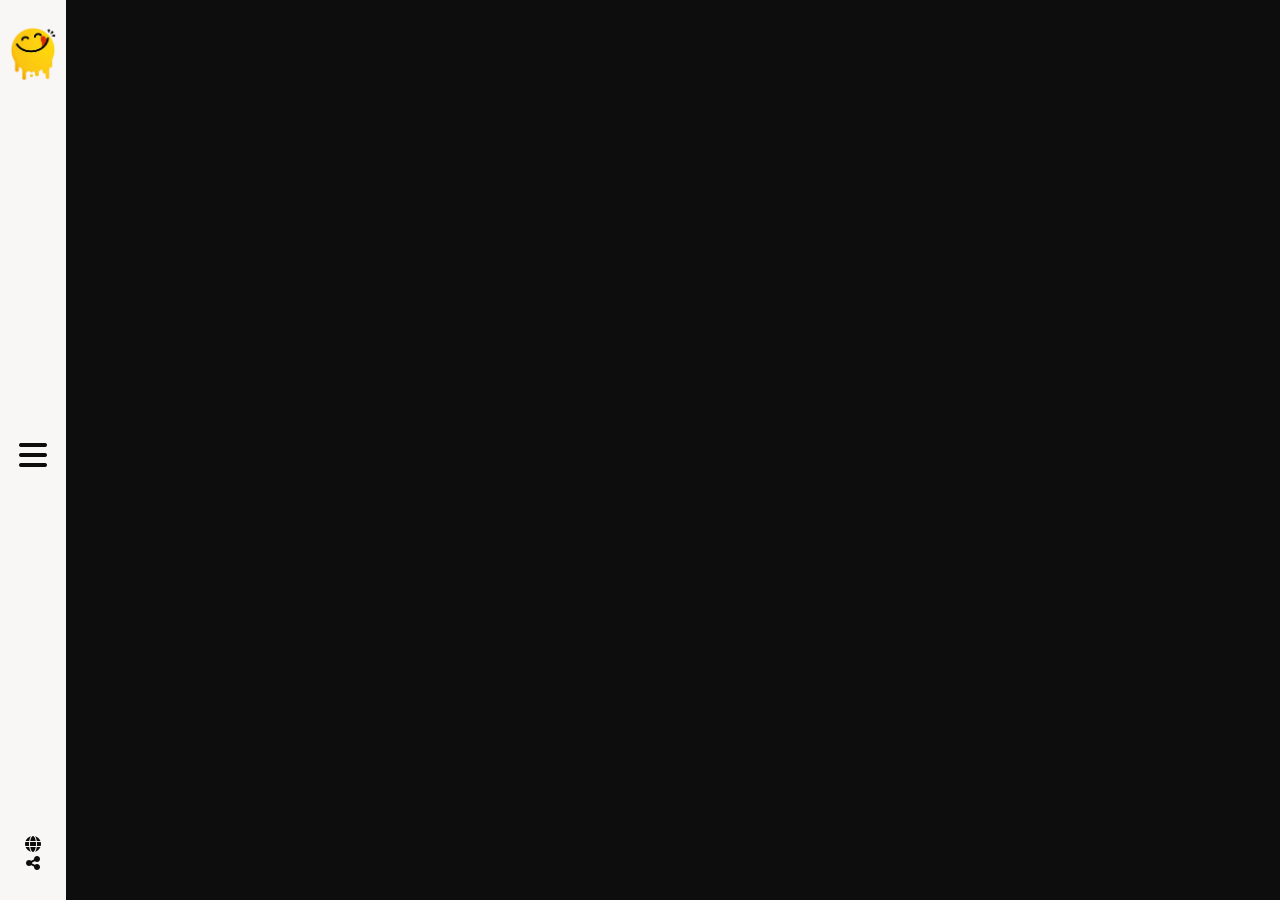
==== commit 9b25d7a1: "finsh search and contact us sections" ====
--- a/src/index.html
+++ b/src/index.html
@@ -56,57 +56,6 @@
 		</div>
 		<div class="container mx-auto">
 			<div class id="contactUs">
-				<div class="container h-screen w-3/4 mx-auto text-center">
-					<div class="mt-10 relative top-1/2 -translate-y-1/2">
-						<div class="grid md:grid-cols-2 py-5 gap-6  w-full">
-							<div>
-								<input id="nameInput" onkeyup="inputsValidation()" type="text"
-									class="form-control text-black w-full" placeholder="Enter Your Name">
-								<div id="nameAlert" class="alert alert-danger hidden w-100 mt-2 ">
-									Special characters and numbers not allowed
-								</div>
-							</div>
-							<div>
-								<input id="emailInput" onkeyup="inputsValidation()" type="email"
-									class="form-control text-black w-full " placeholder="Enter Your Email">
-								<div id="emailAlert" class="alert alert-danger hidden w-100 mt-2 ">
-									Email not valid *exemple@yyy.zzz
-								</div>
-							</div>
-							<div>
-								<input id="phoneInput" onkeyup="inputsValidation()" type="text"
-									class="form-control text-black w-full " placeholder="Enter Your Phone">
-								<div id="phoneAlert" class="alert alert-danger hidden w-100 mt-2 ">
-									Enter valid Phone Number
-								</div>
-							</div>
-							<div>
-								<input id="ageInput" onkeyup="inputsValidation()" type="number"
-									class="form-control text-black w-full" placeholder="Enter Your Age">
-								<div id="ageAlert" class="alert alert-danger hidden w-100 mt-2 ">
-									Enter valid age
-								</div>
-							</div>
-							<div>
-								<input id="passwordInput" onkeyup="inputsValidation()" type="password"
-									class="form-control text-black w-full " placeholder="Enter Your Password">
-								<div id="passwordAlert" class="alert alert-danger hidden w-100 mt-2 ">
-									Enter valid password *Minimum eight characters, at least one letter and
-									one number:*
-								</div>
-							</div>
-							<div>
-								<input id="repasswordInput" onkeyup="inputsValidation()" type="password"
-									class="form-control text-black w-full " placeholder="Repassword">
-								<div id="repasswordAlert" class="alert alert-danger hidden w-100 mt-2 ">
-									Enter valid repassword
-								</div>
-							</div>
-						</div>
-				<button id="submitBtn" class="px-2 btn btn-outline-danger">Submit</button>
-
-					</div>
-				</div>
 			</div>
 			<div id="dataRow" class="grid gap-6 md:grid-cols-4 py-12">
 				<!-- <div class="rounded-md cursor-pointer relative overflow-hidden bg-red-500 group/card">
--- a/src/css/output.css
+++ b/src/css/output.css
@@ -594,7 +594,7 @@
   padding-left: calc(1.5rem * 0.5);
 }
 
-.btn {
+.btn-outline-danger {
   box-shadow: inset 0 1px 0 rgba(255, 255, 255, 0.15),
       0 1px 1px rgba(0, 0, 0, 0.075);
   display: inline-block;
@@ -648,10 +648,12 @@
   opacity: 0.65 !important;
 }
 
-#searchBox input, .form-control {
+#searchBox input,
+  .form-control {
   color: white;
   margin: 0;
   display: block;
+  width: 100%;
   padding: 0.375rem 0.75rem;
   font-size: 1rem;
   font-weight: 400;
@@ -663,7 +665,7 @@
   appearance: none;
   border-radius: 0.375rem;
   transition: border-color 0.15s ease-in-out, box-shadow 0.15s ease-in-out;
-};
+}
 
 #seachBox > input:focus {
   border-color: #86b7fe;
@@ -671,6 +673,16 @@
   box-shadow: 0 0 0 0.25rem rgba(13, 110, 253, 0.25);
 }
 
+.alert-danger {
+  color: #842029;
+  position: relative;
+  padding: 1rem;
+  margin-bottom: 1rem;
+  background-color: #f8d7da;
+  border: 1px solid #f5c2c7;
+  border-radius: 0.375rem;
+}
+
 .visible {
   visibility: visible;
 }
@@ -1037,14 +1049,6 @@
   margin-right: calc(-0.5 * 1.5rem);
   margin-left: calc(-0.5 * 1.5rem);
 } */
-
-/* .alert{
-
-};
-.alert-danger{
-
-}
- */
 
 @media (min-width: 1200px) {
   h3 {
@@ -1065,6 +1069,16 @@
   }
 }
 
+.placeholder\:text-placeholder-color::-moz-placeholder {
+  --tw-text-opacity: 1;
+  color: rgb(108 117 125 / var(--tw-text-opacity));
+}
+
+.placeholder\:text-placeholder-color::placeholder {
+  --tw-text-opacity: 1;
+  color: rgb(108 117 125 / var(--tw-text-opacity));
+}
+
 .group\/card:hover .group-hover\/card\:top-0 {
   top: 0px;
 }
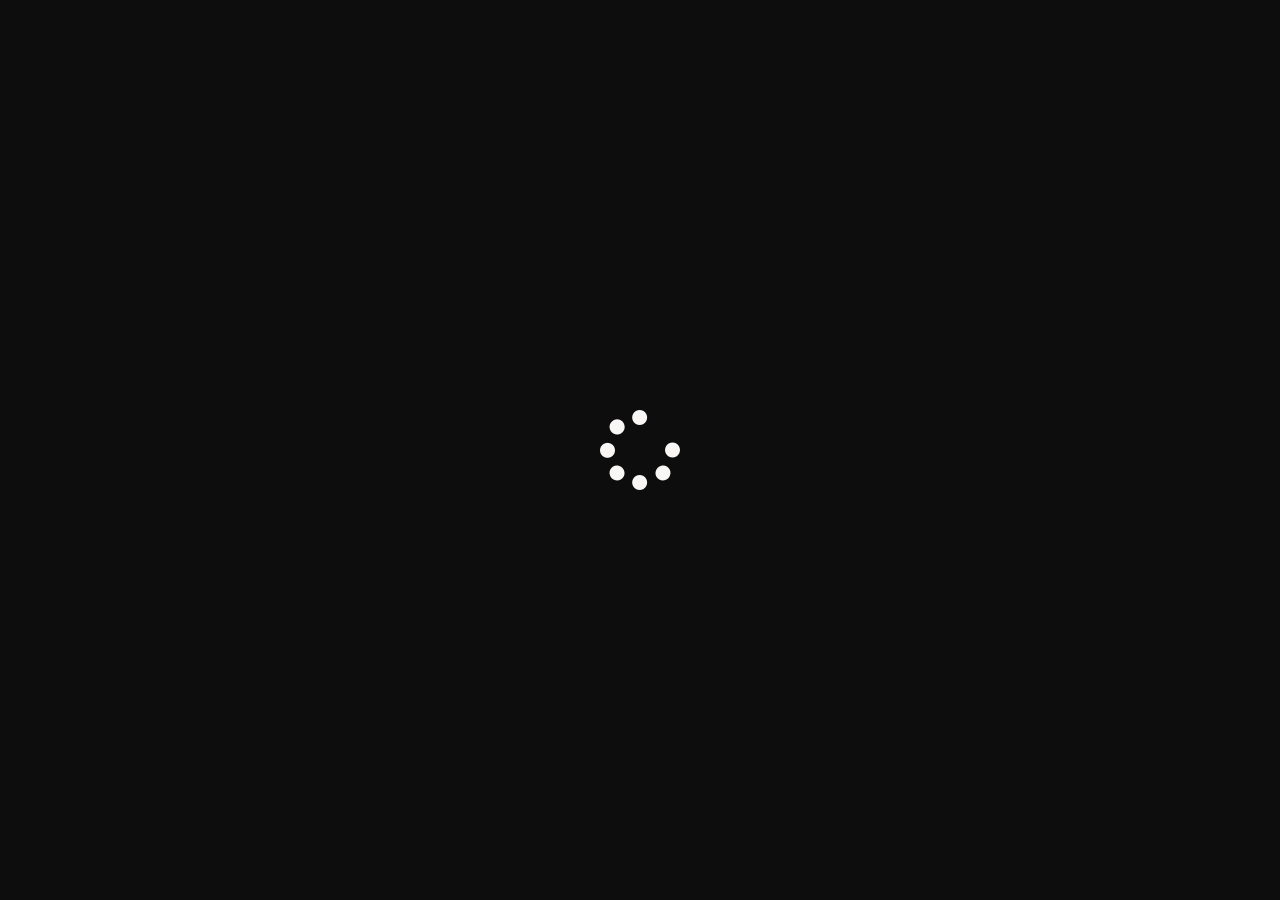
==== commit ecc32382: "finsh assignment" ====
--- a/src/index.html
+++ b/src/index.html
@@ -11,7 +11,7 @@
 	<body class="bg-main-black text-main-white relative">
 		<!-- Loader -->
 		<section id="loading-screen"
-			class="flex z-[200] inset-0 bg-main-black fixed  justify-center items-center">
+			class="flex z-[200]  inset-0 bg-main-black fixed  justify-center items-center">
 			<i class="fa-solid fa-spinner fa-spin fa-5x"></i>
 		</section>
 		<!-- End Loader -->
@@ -54,17 +54,16 @@
 		</div>
 		<div id="searchBox" class="container w-3/4 mx-auto">
 		</div>
-		<div class="container mx-auto">
+		<div class="container mx-auto py-12">
+			<section id="inner-loading"
+			class="flex z-50 inset-0 bg-main-black fixed justify-center items-center">
+			<i class="fa-solid fa-spinner fa-spin fa-5x"></i>
+		</section>
 			<div class id="contactUs">
 			</div>
-			<div id="dataRow" class="grid gap-6 md:grid-cols-4 py-12">
-				<!-- <div class="rounded-md cursor-pointer relative overflow-hidden bg-red-500 group/card">
-					<div
-						class="absolute duration-500 rounded-md size-full bg-card-background bg-opacity-50 p-2 text-black flex items-center top-[100%] group-hover/card:top-0">
-						<h3>Corba</h3>
-					</div>
-					<img class="w-full rounded-md" src="./images/test.jpg" alt>
-				</div> -->
+			<div id="dataRow" class="grid gap-6 md:grid-cols-4">
+			</div>
+			<div id="mealDetails">
 			</div>
 		</div>
 		<!-- Content of page -->
--- a/src/css/output.css
+++ b/src/css/output.css
@@ -588,21 +588,31 @@
   }
 }
 
+h3 {
+  font-weight: 500;
+  line-height: 1.2;
+}
+
 .container {
   /* to get similar look to bootstrap container  */
   padding-right: calc(1.5rem * 0.5);
   padding-left: calc(1.5rem * 0.5);
 }
 
-.btn-outline-danger {
-  box-shadow: inset 0 1px 0 rgba(255, 255, 255, 0.15),
+.btn {
+  --bs-btn-color: #212529;
+  --bs-btn-bg: transparent;
+  --bs-btn-border-color: transparent;
+  --bs-btn-box-shadow: inset 0 1px 0 rgba(255, 255, 255, 0.15),
       0 1px 1px rgba(0, 0, 0, 0.075);
-  display: inline-block;
+  --bs-btn-disabled-opacity: 0.65;
+  --bs-btn-focus-box-shadow: 0 0 0 0.25rem
+      rgba(var(--bs-btn-focus-shadow-rgb), 0.5);
   padding: 0.375rem 0.75rem;
   font-size: 1rem;
   font-weight: 400;
   line-height: 1.5;
-  color: #dc3545;
+  color: var(--bs-btn-color);
   text-align: center;
   text-decoration: none;
   vertical-align: middle;
@@ -610,17 +620,56 @@
   -webkit-user-select: none;
   -moz-user-select: none;
   user-select: none;
-  border: 1px solid #dc3545;
+  border: 1px solid var(--bs-btn-border-color);
   border-radius: 0.375rem;
-  background-color: transparent;
+  background-color: var(--bs-btn-bg);
+  display: inline-block;
   transition: color 0.15s ease-in-out, background-color 0.15s ease-in-out,
       border-color 0.15s ease-in-out, box-shadow 0.15s ease-in-out;
 }
 
 .btn:hover {
-  color: white;
+  color: var(--bs-btn-hover-color);
+  background-color: var(--bs-btn-hover-bg);
+  border-color: var(--bs-btn-hover-border-color);
+}
+
+.btn-danger {
+  --bs-btn-hover-color: #fff;
+  --bs-btn-hover-bg: #bb2d3b;
+  --bs-btn-hover-border-color: #b02a37;
+  --bs-btn-focus-shadow-rgb: 225, 83, 97;
+  --bs-btn-box-shadow: inset 0 1px 0 rgba(255, 255, 255, 0.15),
+      0 1px 1px rgba(0, 0, 0, 0.075);
+  --bs-btn-disabled-opacity: 0.65;
+  --bs-btn-focus-box-shadow: 0 0 0 0.25rem
+      rgba(var(--bs-btn-focus-shadow-rgb), 0.5);
+  color: #fff;
+  border: 1px solid #dc3545;
   background-color: #dc3545;
-  border-color: #dc3545;
+}
+
+.btn-success {
+  --bs-btn-hover-color: #fff;
+  --bs-btn-hover-bg: #157347;
+  --bs-btn-hover-border-color: #146c43;
+  --bs-btn-focus-shadow-rgb: 60, 153, 110;
+  --bs-btn-box-shadow: inset 0 1px 0 rgba(255, 255, 255, 0.15),
+      0 1px 1px rgba(0, 0, 0, 0.075);
+  --bs-btn-disabled-opacity: 0.65;
+  --bs-btn-focus-box-shadow: 0 0 0 0.25rem
+      rgba(var(--bs-btn-focus-shadow-rgb), 0.5);
+  color: #fff;
+  border: 1px solid #198754;
+  background-color: #198754;
+}
+
+.btn-outline-danger {
+  box-shadow: inset 0 1px 0 rgba(255, 255, 255, 0.15),
+      0 1px 1px rgba(0, 0, 0, 0.075);
+  color: #dc3545;
+  border: 1px solid #dc3545;
+  background-color: transparent;
 }
 
 .btn-check:focus + .btn,
@@ -673,14 +722,25 @@
   box-shadow: 0 0 0 0.25rem rgba(13, 110, 253, 0.25);
 }
 
-.alert-danger {
-  color: #842029;
+.alert {
   position: relative;
   padding: 1rem;
   margin-bottom: 1rem;
+  border-radius: 0.375rem;
+}
+
+.alert-info {
+  width: -moz-fit-content;
+  width: fit-content;
+  color: #055160;
+  background-color: #cff4fc;
+  border: 1px solid #b6effb;
+}
+
+.alert-danger {
+  color: #842029;
   background-color: #f8d7da;
   border: 1px solid #f5c2c7;
-  border-radius: 0.375rem;
 }
 
 .visible {
@@ -723,6 +783,10 @@
   top: 100%;
 }
 
+.z-50 {
+  z-index: 50;
+}
+
 .z-\[100\] {
   z-index: 100;
 }
@@ -731,8 +795,21 @@
   z-index: 200;
 }
 
+.col-span-4 {
+  grid-column: span 4 / span 4;
+}
+
+.col-span-8 {
+  grid-column: span 8 / span 8;
+}
+
 .m-2 {
   margin: 0.5rem;
+}
+
+.mx-0 {
+  margin-left: 0px;
+  margin-right: 0px;
 }
 
 .mx-auto {
@@ -740,24 +817,36 @@
   margin-right: auto;
 }
 
+.mb-0 {
+  margin-bottom: 0px;
+}
+
+.mb-2 {
+  margin-bottom: 0.5rem;
+}
+
 .mb-4 {
   margin-bottom: 1rem;
 }
 
+.mb-\[1rem\] {
+  margin-bottom: 1rem;
+}
+
 .ms-0 {
   margin-inline-start: 0px;
 }
 
-.mt-10 {
-  margin-top: 2.5rem;
+.mt-0 {
+  margin-top: 0px;
 }
 
 .mt-2 {
   margin-top: 0.5rem;
 }
 
-.mt-3 {
-  margin-top: 0.75rem;
+.mt-5 {
+  margin-top: 1.25rem;
 }
 
 .block {
@@ -844,6 +933,10 @@
   resize: both;
 }
 
+.grid-cols-12 {
+  grid-template-columns: repeat(12, minmax(0, 1fr));
+}
+
 .flex-col {
   flex-direction: column;
 }
@@ -862,6 +955,10 @@
 
 .justify-between {
   justify-content: space-between;
+}
+
+.justify-items-start {
+  justify-items: start;
 }
 
 .justify-items-center {
@@ -890,6 +987,10 @@
   border-radius: 0.25rem;
 }
 
+.rounded-lg {
+  border-radius: 0.5rem;
+}
+
 .rounded-md {
   border-radius: 0.375rem;
 }
@@ -912,15 +1013,6 @@
   background-color: rgb(249 246 246 / var(--tw-bg-opacity));
 }
 
-.bg-red-500 {
-  --tw-bg-opacity: 1;
-  background-color: rgb(239 68 68 / var(--tw-bg-opacity));
-}
-
-.bg-transparent {
-  background-color: transparent;
-}
-
 .bg-opacity-50 {
   --tw-bg-opacity: 0.5;
 }
@@ -952,11 +1044,6 @@
   padding-bottom: 0.5rem;
 }
 
-.py-4 {
-  padding-top: 1rem;
-  padding-bottom: 1rem;
-}
-
 .py-5 {
   padding-top: 1.25rem;
   padding-bottom: 1.25rem;
@@ -976,6 +1063,10 @@
   padding-inline-end: 0px;
 }
 
+.ps-0 {
+  padding-inline-start: 0px;
+}
+
 .text-center {
   text-align: center;
 }
@@ -984,12 +1075,24 @@
   font-size: 2rem;
 }
 
+.font-bold {
+  font-weight: 700;
+}
+
+.font-medium {
+  font-weight: 500;
+}
+
 .uppercase {
   text-transform: uppercase;
 }
 
 .lowercase {
   text-transform: lowercase;
+}
+
+.leading-\[1\.2\] {
+  line-height: 1.2;
 }
 
 .text-black {
@@ -1005,11 +1108,6 @@
 .text-main-white {
   --tw-text-opacity: 1;
   color: rgb(249 246 246 / var(--tw-text-opacity));
-}
-
-.text-white {
-  --tw-text-opacity: 1;
-  color: rgb(255 255 255 / var(--tw-text-opacity));
 }
 
 .shadow {
